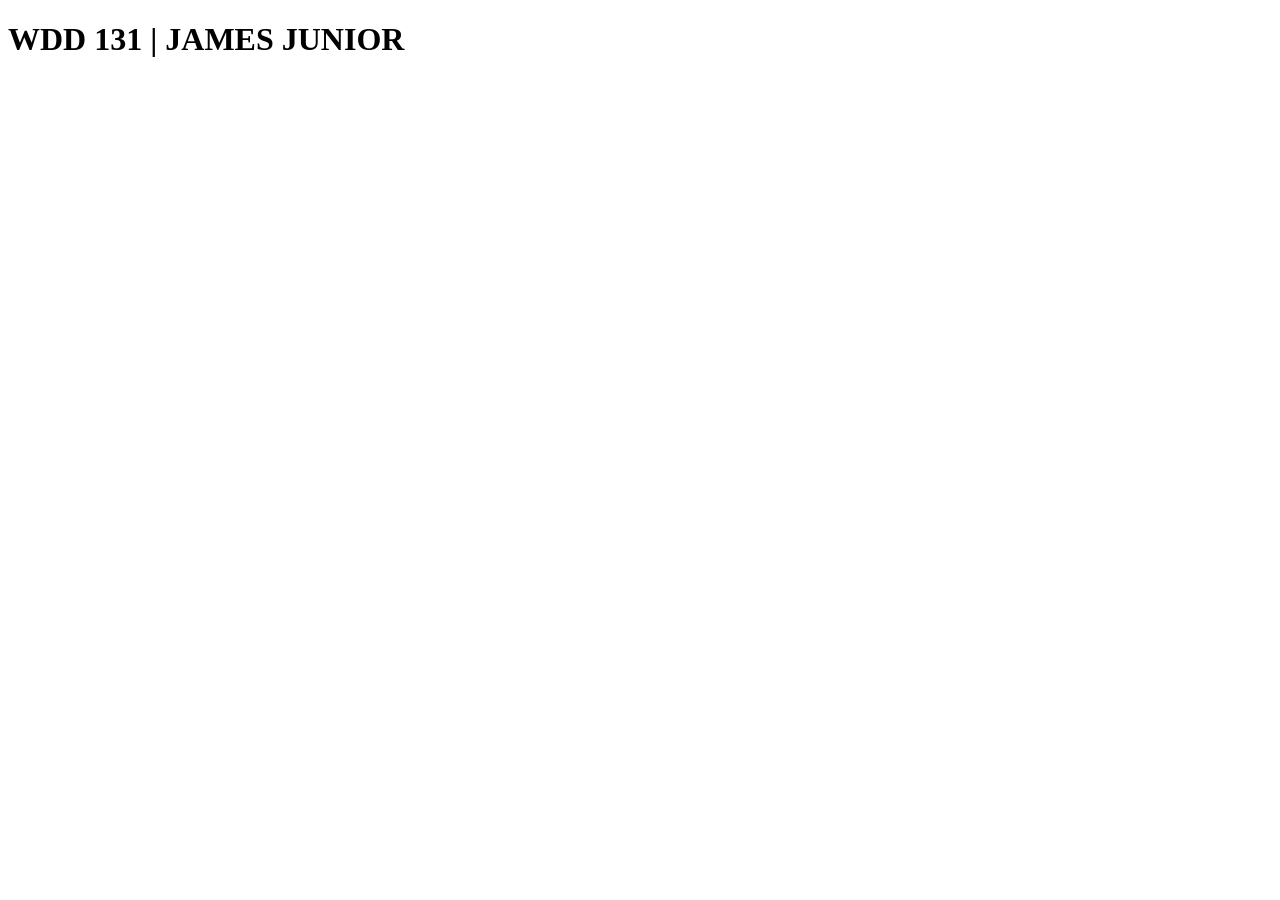
==== index.html @ 30134fe3 "WDD 131 Setup" ====
<!DOCTYPE html>
<html lang="en">

<head>
    <meta charset="UTF-8">
    <meta name="viewport" content="width=device-width, initial-scale=1.0">
    <title>WDD 131</title>
</head>

<body>
    <h1>WDD 131 | JAMES JUNIOR</h1>
</body>

</html>
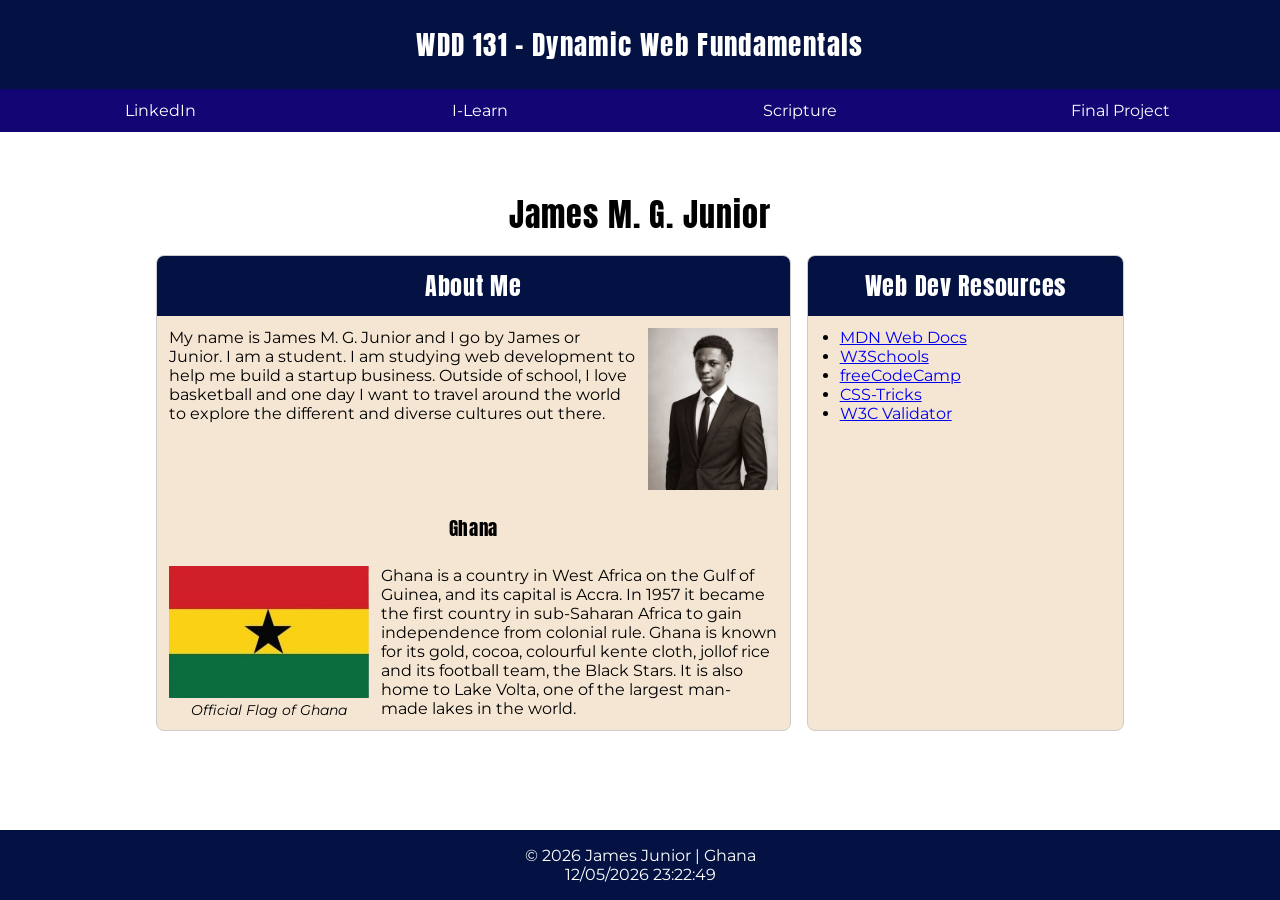
==== commit 200f62ad: "Week 01 Homepage" ====
--- a/index.html
+++ b/index.html
@@ -4,11 +4,70 @@
 <head>
     <meta charset="UTF-8">
     <meta name="viewport" content="width=device-width, initial-scale=1.0">
-    <title>WDD 131</title>
+    <meta name="description"
+        content="This is the landing page of James Junior's profile, a student at BYU studying WDD 131 - Dynamic Web Fundamentals.">
+    <meta name="author" content="James Junior">
+    <link rel="preconnect" href="https://fonts.googleapis.com">
+    <link rel="preconnect" href="https://fonts.gstatic.com" crossorigin>
+    <link href="https://fonts.googleapis.com/css2?family=Anton&family=Montserrat:wght@400;700&display=swap" rel="stylesheet">
+    <link rel="stylesheet" href="styles/base.css">
+    <script src="scripts/getdates.js" defer></script>
+    <title>WDD 131 - Dynamic Web Fundamentals - James Junior</title>
 </head>
 
 <body>
-    <h1>WDD 131 | JAMES JUNIOR</h1>
+    <header>
+        <span id="course-title">WDD 131 - Dynamic Web Fundamentals</span>
+        <nav>
+            <a href="https://www.linkedin.com">LinkedIn</a>
+            <a href="https://byupw.instructure.com/">I-Learn</a>
+            <a href="https://www.churchofjesuschrist.org/study/scriptures">Scripture</a>
+            <a href="#">Final Project</a>
+        </nav>
+    </header>
+    <main>
+        <h1>James M. G. Junior</h1>
+        <section class="card">
+            <h2>About Me</h2>
+            <img src="images/profile.jpg" alt="Profile image of James Junior" width="400" height="500">
+            <p>My name is James M. G. Junior and I go by James or Junior. I am a student. I am studying web
+            development to help me build a startup business. Outside of school, I love basketball and one day I want to travel around the world to explore the different and diverse cultures out there.
+            </p>
+            <h3>Ghana</h3>
+            <figure>
+                <img src="images/Ghana-Flag.jpg" alt="Flag of Ghana" width="300" height="200">
+                <figcaption>Official Flag of Ghana</figcaption>
+            </figure>
+            <p>Ghana is a country in West Africa on the Gulf of Guinea, and its capital is Accra. In 1957 it became the first country
+            in sub-Saharan Africa to gain independence from colonial rule. Ghana is known for its gold, cocoa, colourful kente
+            cloth, jollof rice and its football team, the Black Stars. It is also home to Lake Volta, one of the largest man-made
+            lakes in the world.</p>
+        </section>
+        <section class="card">
+            <h2>Web Dev Resources</h2>
+            <ul>
+                <li>
+                    <a href="https://developer.mozilla.org">MDN Web Docs</a>
+                </li>
+                <li>
+                    <a href="https://www.w3schools.com">W3Schools</a>
+                </li>
+                <li>
+                    <a href="https://www.freecodecamp.org">freeCodeCamp</a>
+                </li>
+                <li>
+                    <a href="https://css-tricks.com">CSS-Tricks</a>
+                </li>
+                <li>
+                    <a href="https://validator.w3.org">W3C Validator</a>
+                </li>
+            </ul>
+        </section>
+    </main>
+    <footer>
+        <p>&copy; <span id="currentyear"></span> James Junior | Ghana</p>
+        <p id="lastModified"></p>
+    </footer>
 </body>
 
 </html>
--- a/styles/base.css
+++ b/styles/base.css
@@ -0,0 +1,142 @@
+* {
+    box-sizing: border-box;
+    margin: 0;
+    padding: 0;
+}
+
+:root {
+    --body-font: Montserrat, sans-serif;
+    --heading-font: Anton, sans-serif;
+    --heading-bg: #031243;
+    --nav-bg: #120574;
+    --card-bg: #f5e6d3;
+    --text-dark: #000000;
+    --text-light: #ffffff;
+    --hover: rgb(0, 64, 255);
+}
+
+body {
+    font-family: var(--body-font);
+    color: var(--text-dark);
+    display: flex;
+    flex-direction: column;
+    min-height: 100vh;
+}
+
+h1,
+h2,
+h3 {
+    font-family: var(--heading-font);
+    font-weight: 500;
+    letter-spacing: 0.03em;
+}
+
+header {
+    background-color: var(--heading-bg);
+    color: var(--text-light);
+}
+
+#course-title {
+    display: block;
+    text-align: center;
+    padding: 1.5rem;
+    font-family: var(--heading-font);
+    font-weight: 400;
+    font-size: 1.7rem;
+    letter-spacing: 0.05em;
+}
+
+nav {
+    display: flex;
+    justify-content: space-around;
+    background-color: var(--nav-bg);
+}
+
+nav a {
+    color: var(--text-light);
+    text-decoration: none;
+    padding: 0.75rem;
+    transition: background-color 0.5s;
+    flex: 1;
+    text-align: center;
+}
+
+nav a:hover {
+    background-color: var(--hover);
+}
+
+main {
+    max-width: 1000px;
+    margin: auto;
+    padding: 1rem;
+    display: grid;
+    grid-template-columns: 2fr 1fr;
+    gap: 1rem;
+    width: 100%;
+}
+
+main h1 {
+    grid-column: 1 / -1;
+    text-align: center;
+}
+
+.card {
+    border: 1px solid #ccc;
+    border-radius: 8px;
+    background-color: var(--card-bg);
+    overflow: hidden;
+}
+
+.card h2 {
+    background-color: var(--heading-bg);
+    color: var(--text-light);
+    text-align: center;
+    padding: 0.75rem;
+    font-size: 1.5rem;
+}
+
+.card h3,.card p,.card ul,.card figure {
+    padding: 0.75rem;
+}
+
+.card ul {
+    padding-left: 2rem;
+}
+
+figcaption{
+    font-size: 0.85rem;
+    font-style: italic;
+}
+
+img {
+    max-width: 100%;
+    height: auto;
+}
+
+.card img {
+    width: 200px;
+}
+
+.card>img {
+    float: right;
+    margin: 0.75rem;
+    width: 130px;
+}
+
+.card figure {
+    float: left;
+    text-align: center;
+}
+
+.card h3 {
+    clear: both;
+    text-align: center;
+}
+
+footer {
+    background-color: var(--heading-bg);
+    color: var(--text-light);
+    text-align: center;
+    padding: 1rem;
+    margin-top: auto;
+}
